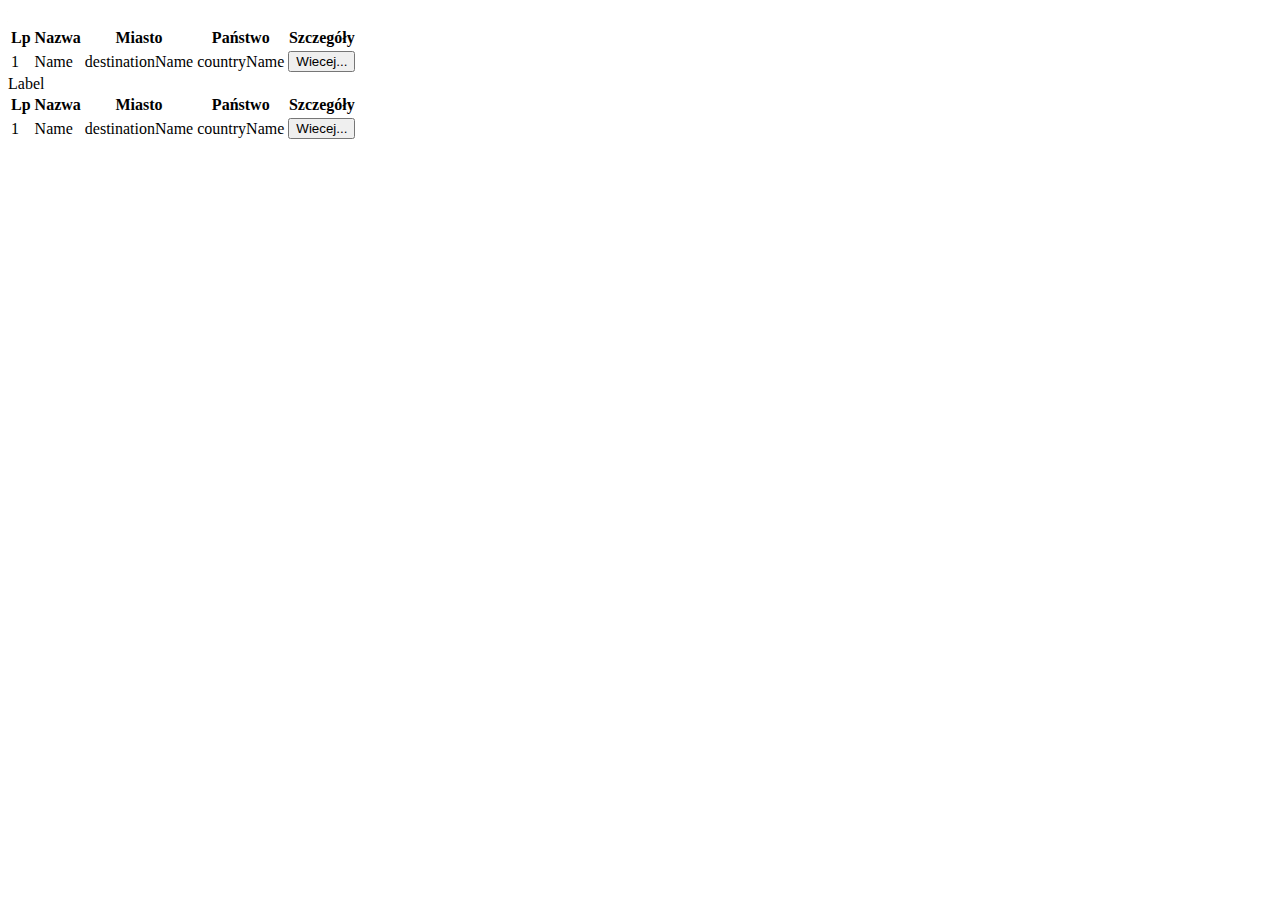
==== src/main/resources/templates/index.html @ 3bc741bf "first commit" ====
<!DOCTYPE html>
<html xmlns="http://www.w3.org/1999/xhtml" xmlns:th="http://www.thymeleaf.org">

<head>
    <script type="text/javascript">
        // <!--
        var the_flash;
        var the_timeout;
        function flash(id, color1, time1, color2, time2) {
            the_flash = 'flash("' + id + '","' + color2 + '",' + time2 + ',"'
                + color1 + '",' + time1 + ');';
            document.getElementById(id).style.color = color1;
            the_timeout = setTimeout(the_flash, time1);
        }
        // -->
    </script>

    <meta charset="utf-8">
    <meta name="viewport" content="width=device-width, initial-scale=1, shrink-to-fit=no">
    <meta name="description" content="">
    <meta name="author" content="">
    <Title>Biuro podróży grupa 3</Title>
    <div th:replace="fragments/header :: header-css"/>

</head>
<body>
<div th:replace="fragments/header :: header"></div>
    <div>
        <div class="labelpromotionornoy" id="tekstpromocja"th:text="${promotion}" onmouseover='clearTimeout(the_timeout);
        this.style.color="black";'
             onmouseout='setTimeout(the_flash, 500);'>Label</div>
        <script type="text/javascript">
            // <!--
            flash("tekstpromocja", "black", 500, "white", 500);
            // -->
        </script>
        <table class="blueTable">
            <thead>
            <tr>
                <th>Lp</th>
                <th>Nazwa</th>
                <th>Miasto</th>
                <th>Państwo</th>
                <th>Szczegóły</th>
            </tr>
            </thead>
            <tbody>
            <tr th:each="trip,iterationStatus : ${promotiontrips}">
                <td th:text="${iterationStatus.count}">1</td>
                <td th:text="${trip.getName()}">Name</td>
                <td th:text="${trip.getDestinationName().getName()}">destinationName</td>
                <td th:text="${trip.getDestinationName().getCountry().name}">countryName</td>
                <td>
                    <form action="#" th:action="@{'/showTripsById'}" method="get">
                        <input type="hidden" name="id" th:value="${trip.getId()}" />
                        <button class="buttonWiecej" type="submit" id="submitButton">Wiecej...</button>
                    </form>
                </td>
            </tr>
            </tbody>
        </table>

        <div class="labelpromotionornoy" th:text="${notpromotion}">Label</div>
        <table class="blueTable">
            <thead>
            <tr>
                <th>Lp</th>
                <th>Nazwa</th>
                <th>Miasto</th>
                <th>Państwo</th>
                <th>Szczegóły</th>
            </tr>
            </thead>
            <tbody>
            <tr th:each="trip,iterationStatus : ${trips}">
                <td th:text="${iterationStatus.count}">1</td>
                <td th:text="${trip.getName()}">Name</td>
                <td th:text="${trip.getDestinationName().getName()}">destinationName</td>
                <td th:text="${trip.getDestinationName().getCountry().name}">countryName</td>
                <td>
                    <form action="#" th:action="@{'/showTripsById'}" method="get">
                        <input type="hidden" name="id" th:value="${trip.getId()}" />
                        <button class="buttonWiecej" type="submit" id="submitButton2">Wiecej...</button>
                    </form>
                </td>
            </tr>
            </tbody>
        </table>
    </div>
</body>
</html>
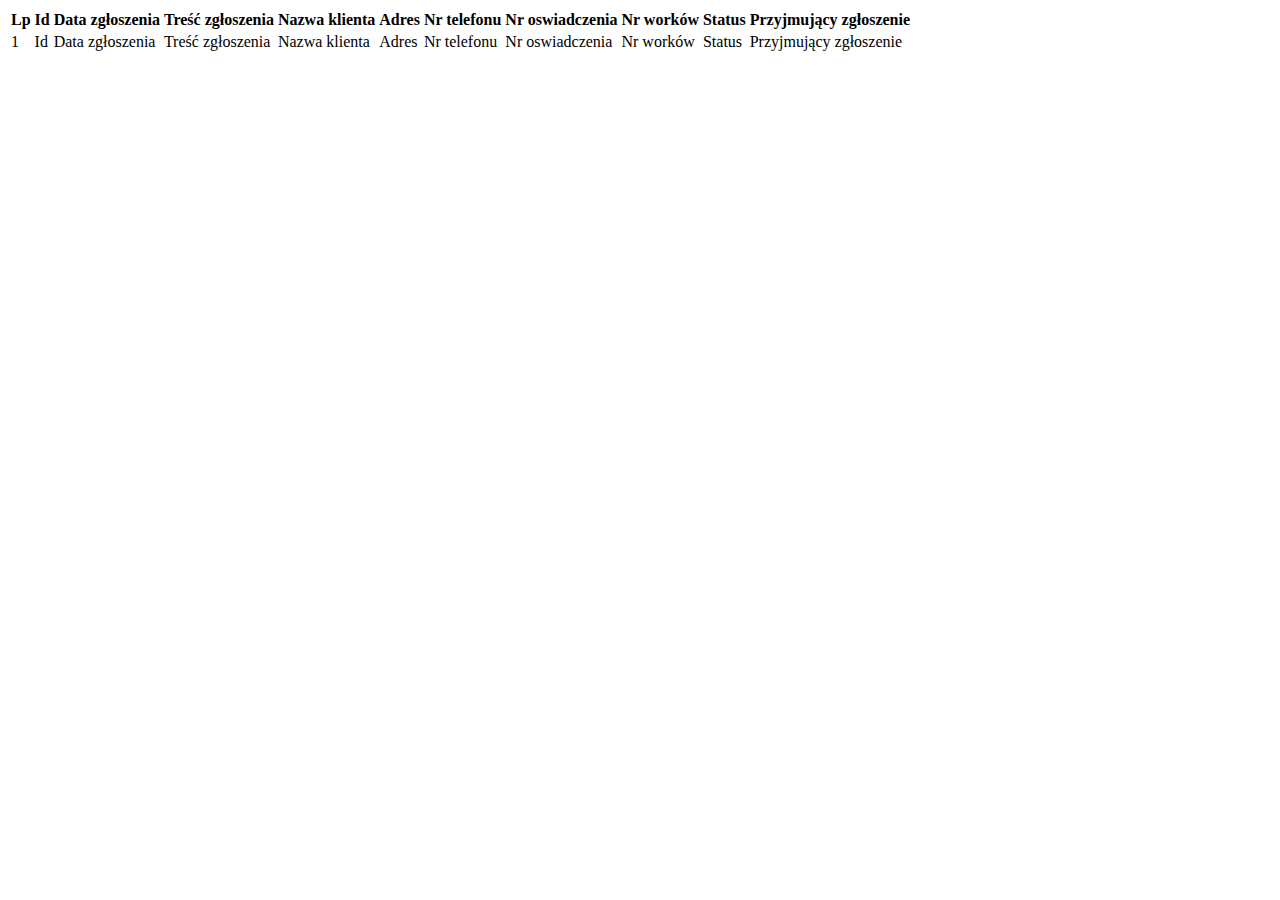
==== commit 1cb03623: "added repo and service" ====
--- a/src/main/resources/templates/index.html
+++ b/src/main/resources/templates/index.html
@@ -19,70 +19,42 @@
     <meta name="viewport" content="width=device-width, initial-scale=1, shrink-to-fit=no">
     <meta name="description" content="">
     <meta name="author" content="">
-    <Title>Biuro podróży grupa 3</Title>
+    <Title>Zgłoszenia Big bagi</Title>
     <div th:replace="fragments/header :: header-css"/>
 
 </head>
 <body>
 <div th:replace="fragments/header :: header"></div>
     <div>
-        <div class="labelpromotionornoy" id="tekstpromocja"th:text="${promotion}" onmouseover='clearTimeout(the_timeout);
-        this.style.color="black";'
-             onmouseout='setTimeout(the_flash, 500);'>Label</div>
-        <script type="text/javascript">
-            // <!--
-            flash("tekstpromocja", "black", 500, "white", 500);
-            // -->
-        </script>
         <table class="blueTable">
             <thead>
             <tr>
                 <th>Lp</th>
-                <th>Nazwa</th>
-                <th>Miasto</th>
-                <th>Państwo</th>
-                <th>Szczegóły</th>
+                <th>Id</th>
+                <th>Data zgłoszenia</th>
+                <th>Treść zgłoszenia</th>
+                <th>Nazwa klienta</th>
+                <th>Adres</th>
+                <th>Nr telefonu</th>
+                <th>Nr oswiadczenia</th>
+                <th>Nr worków</th>
+                <th>Status</th>
+                <th>Przyjmujący zgłoszenie</th>
             </tr>
             </thead>
             <tbody>
-            <tr th:each="trip,iterationStatus : ${promotiontrips}">
+            <tr th:each="zgloszenia,iterationStatus : ${zgloszenia}">
                 <td th:text="${iterationStatus.count}">1</td>
-                <td th:text="${trip.getName()}">Name</td>
-                <td th:text="${trip.getDestinationName().getName()}">destinationName</td>
-                <td th:text="${trip.getDestinationName().getCountry().name}">countryName</td>
-                <td>
-                    <form action="#" th:action="@{'/showTripsById'}" method="get">
-                        <input type="hidden" name="id" th:value="${trip.getId()}" />
-                        <button class="buttonWiecej" type="submit" id="submitButton">Wiecej...</button>
-                    </form>
-                </td>
-            </tr>
-            </tbody>
-        </table>
-
-        <div class="labelpromotionornoy" th:text="${notpromotion}">Label</div>
-        <table class="blueTable">
-            <thead>
-            <tr>
-                <th>Lp</th>
-                <th>Nazwa</th>
-                <th>Miasto</th>
-                <th>Państwo</th>
-                <th>Szczegóły</th>
-            </tr>
-            </thead>
-            <tbody>
-            <tr th:each="trip,iterationStatus : ${trips}">
-                <td th:text="${iterationStatus.count}">1</td>
-                <td th:text="${trip.getName()}">Name</td>
-                <td th:text="${trip.getDestinationName().getName()}">destinationName</td>
-                <td th:text="${trip.getDestinationName().getCountry().name}">countryName</td>
-                <td>
-                    <form action="#" th:action="@{'/showTripsById'}" method="get">
-                        <input type="hidden" name="id" th:value="${trip.getId()}" />
-                        <button class="buttonWiecej" type="submit" id="submitButton2">Wiecej...</button>
-                    </form>
-                </td>
+                <td th:text="${zgloszenia.getId()}">Id</td>
+                <td th:text="${zgloszenia.getDataZgloszenia()}">Data zgłoszenia</td>
+                <td th:text="${zgloszenia.getTrescZgloszenia()}">Treść zgłoszenia</td>
+                <td th:text="${zgloszenia.getNazwaKlienta()}">Nazwa klienta</td>
+                <td th:text="${zgloszenia.getUlicaNrDomu()}">Adres</td>
+                <td th:text="${zgloszenia.getNrTelefonu()}">Nr telefonu</td>
+                <td th:text="${zgloszenia.getNrOswiadczenia()}">Nr oswiadczenia</td>
+                <td th:text="${zgloszenia.getNrWorka()}">Nr worków</td>
+                <td th:text="${zgloszenia.getStatusZgloszenia()}">Status</td>
+                <td th:text="${zgloszenia.getNazwaUzytkownika()()}">Przyjmujący zgłoszenie</td>
             </tr>
             </tbody>
         </table>
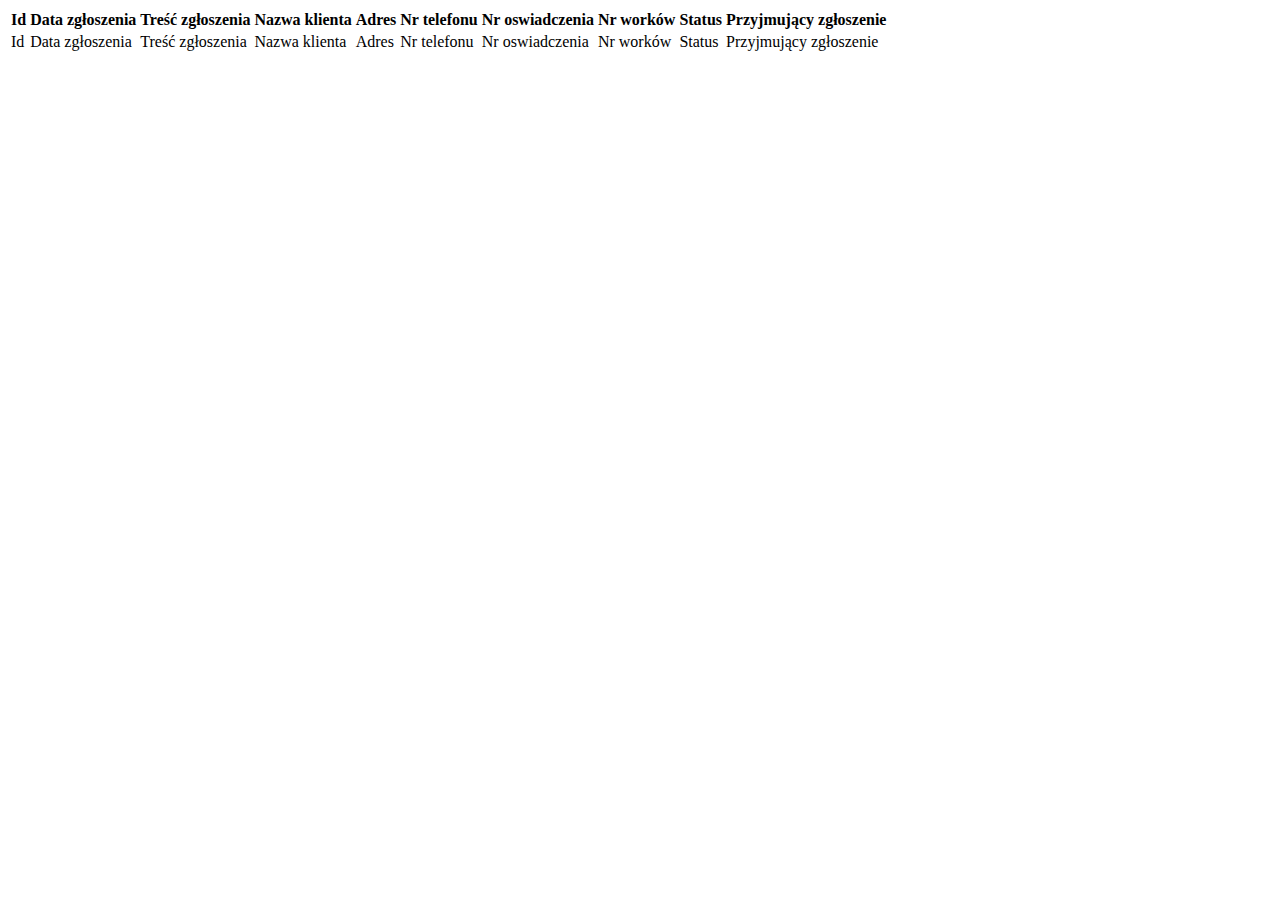
==== commit 582c02f5: "III commit" ====
--- a/src/main/resources/templates/index.html
+++ b/src/main/resources/templates/index.html
@@ -29,7 +29,6 @@
         <table class="blueTable">
             <thead>
             <tr>
-                <th>Lp</th>
                 <th>Id</th>
                 <th>Data zgłoszenia</th>
                 <th>Treść zgłoszenia</th>
@@ -43,18 +42,17 @@
             </tr>
             </thead>
             <tbody>
-            <tr th:each="zgloszenia,iterationStatus : ${zgloszenia}">
-                <td th:text="${iterationStatus.count}">1</td>
-                <td th:text="${zgloszenia.getId()}">Id</td>
-                <td th:text="${zgloszenia.getDataZgloszenia()}">Data zgłoszenia</td>
-                <td th:text="${zgloszenia.getTrescZgloszenia()}">Treść zgłoszenia</td>
-                <td th:text="${zgloszenia.getNazwaKlienta()}">Nazwa klienta</td>
-                <td th:text="${zgloszenia.getUlicaNrDomu()}">Adres</td>
-                <td th:text="${zgloszenia.getNrTelefonu()}">Nr telefonu</td>
-                <td th:text="${zgloszenia.getNrOswiadczenia()}">Nr oswiadczenia</td>
-                <td th:text="${zgloszenia.getNrWorka()}">Nr worków</td>
-                <td th:text="${zgloszenia.getStatusZgloszenia()}">Status</td>
-                <td th:text="${zgloszenia.getNazwaUzytkownika()()}">Przyjmujący zgłoszenie</td>
+            <tr th:each="zgloszenie,iterationStatus : ${zgloszenia}">
+                <td th:text="${zgloszenie.getId()}">Id</td>
+                <td th:text="${zgloszenie.getDataZgloszenia().toString()}">Data zgłoszenia</td>
+                <td th:text="${zgloszenie.getTrescZgloszenia()}">Treść zgłoszenia</td>
+                <td th:text="${zgloszenie.getNazwaKlienta()}">Nazwa klienta</td>
+                <td th:text="${zgloszenie.getUlicaNrDomu()}">Adres</td>
+                <td th:text="${zgloszenie.getNrTelefonu()}">Nr telefonu</td>
+                <td th:text="${zgloszenie.getNrOswiadczenia()}">Nr oswiadczenia</td>
+                <td th:text="${zgloszenie.getNrWorka()}">Nr worków</td>
+                <td th:text="${zgloszenie.getStatusZgloszenia().getStatus()}">Status</td>
+                <td th:text="${zgloszenie.getNazwaUzytkownika()}">Przyjmujący zgłoszenie</td>
             </tr>
             </tbody>
         </table>
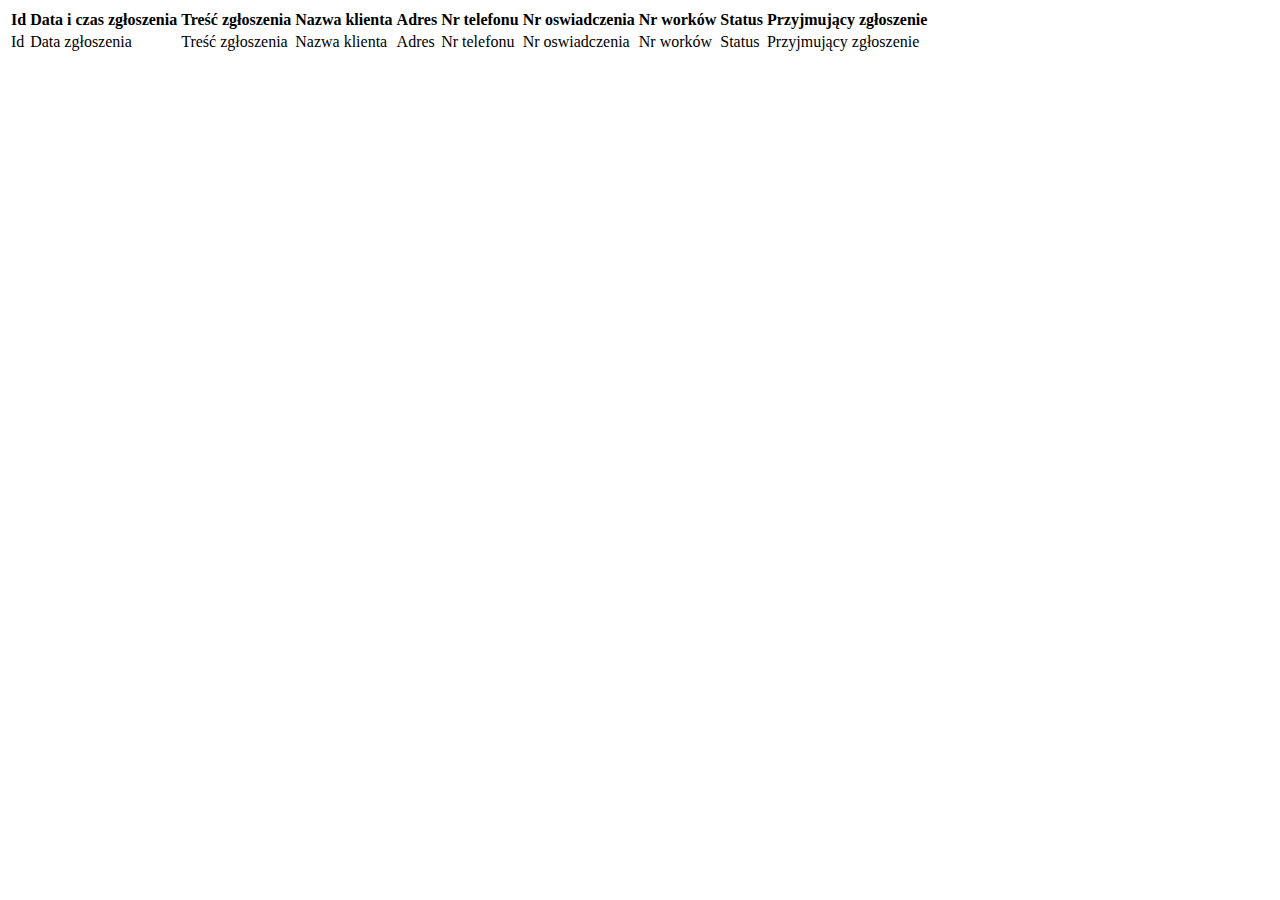
==== commit ad776e45: "modification strategy generationType" ====
--- a/src/main/resources/templates/index.html
+++ b/src/main/resources/templates/index.html
@@ -30,7 +30,7 @@
             <thead>
             <tr>
                 <th>Id</th>
-                <th>Data zgłoszenia</th>
+                <th>Data i czas zgłoszenia</th>
                 <th>Treść zgłoszenia</th>
                 <th>Nazwa klienta</th>
                 <th>Adres</th>
@@ -51,7 +51,7 @@
                 <td th:text="${zgloszenie.getNrTelefonu()}">Nr telefonu</td>
                 <td th:text="${zgloszenie.getNrOswiadczenia()}">Nr oswiadczenia</td>
                 <td th:text="${zgloszenie.getNrWorka()}">Nr worków</td>
-                <td th:text="${zgloszenie.getStatusZgloszenia().getStatus()}">Status</td>
+                <td th:text="${zgloszenie.getStatusZgloszenia().getStatusName()}">Status</td>
                 <td th:text="${zgloszenie.getNazwaUzytkownika()}">Przyjmujący zgłoszenie</td>
             </tr>
             </tbody>
